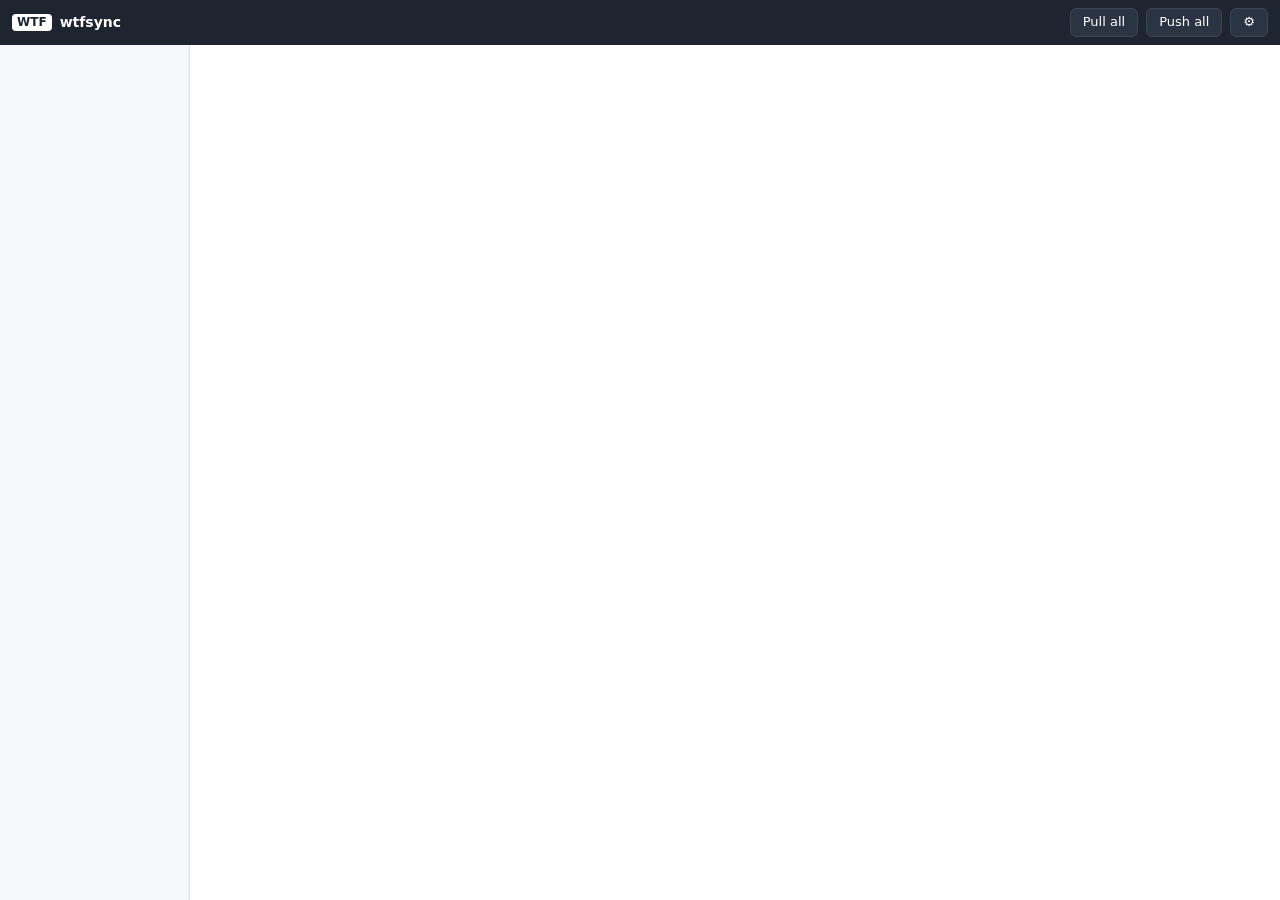
==== internal/ui/web/main.html @ f811ef91 "feat: add the main window's pages (flavor list, flavor page, settings, wizard) Co-Authored-By: Claud" ====
<!doctype html>
<html><head><meta charset="utf-8"><link rel="stylesheet" href="app.css"><title>wtfsync</title></head>
<body class="app">
<header class="top">
  <span class="logo">WTF</span><span class="title">wtfsync</span><span id="busy" class="busy"></span>
  <span class="grow"></span>
  <button id="pullAll">Pull all</button><button id="pushAll">Push all</button><button id="gear" title="Settings">⚙</button>
</header>
<div class="body">
  <nav id="list" class="list"></nav>
  <main><div id="note"></div><div id="page"></div></main>
</div>
<script type="module" src="main.js"></script>
</body></html>
---- internal/ui/web/app.css ----
/* wtfsync's pages. Light by default; dark when Windows is dark (Appearance: System) or when the
   page sets data-theme="dark". The badge colours match the tray icon. */
:root {
  --bg: #fff; --side: #f6f8fa; --fg: #1f2328; --muted: #6e7781; --line: #d8dee4; --sel: #e7eef8;
  --btn: #f6f8fa; --accent: #2f7fd8; --bar: #1e2530;
  --ok: #2e9e5b; --warn: #e8a317; --bad: #d63b3b; --grey: #8c959f;
  color-scheme: light;
}
@media (prefers-color-scheme: dark) {
  :root:not([data-theme="light"]) {
    --bg: #1f1f1f; --side: #181818; --fg: #e6e6e6; --muted: #9a9a9a; --line: #333; --sel: #26364a;
    --btn: #2b2b2b; --accent: #4a95e8; color-scheme: dark;
  }
}
:root[data-theme="dark"] {
  --bg: #1f1f1f; --side: #181818; --fg: #e6e6e6; --muted: #9a9a9a; --line: #333; --sel: #26364a;
  --btn: #2b2b2b; --accent: #4a95e8; color-scheme: dark;
}

* { box-sizing: border-box; }
html, body { height: 100%; margin: 0; }
body { font: 14px/1.45 "Segoe UI", system-ui, sans-serif; color: var(--fg); background: var(--bg); }
h1 { font-size: 18px; margin: 0; }
h2 { font-size: 12px; text-transform: uppercase; letter-spacing: .04em; color: var(--muted); margin: 20px 0 8px; }
a { color: var(--accent); text-decoration: none; }
a:hover { text-decoration: underline; }
code { font: 12px Consolas, monospace; }
button { font: inherit; font-size: 13px; padding: 4px 12px; border-radius: 6px; border: 1px solid var(--line);
  background: var(--btn); color: var(--fg); cursor: pointer; white-space: nowrap; }
button.primary { background: var(--accent); border-color: var(--accent); color: #fff; }
button:disabled { opacity: .5; cursor: default; }
input[type=text], select { font: inherit; padding: 5px 8px; border: 1px solid var(--line); border-radius: 6px;
  background: var(--bg); color: var(--fg); min-width: 0; flex: 1; }
.muted { color: var(--muted); font-size: 13px; }
.error { color: var(--bad); }
.grow { flex: 1; }
.row { display: flex; gap: 8px; align-items: center; flex-wrap: wrap; margin: 8px 0; }
.row.end { justify-content: flex-end; margin-top: 20px; }

/* Main window frame */
body.app { display: flex; flex-direction: column; }
.top { display: flex; align-items: center; gap: 8px; padding: 8px 12px; background: var(--bar); color: #fff; }
.top .logo { background: #fff; color: var(--bar); border-radius: 4px; padding: 0 5px; font-size: 12px; font-weight: 800; }
.top .title { font-weight: 600; }
.top .busy { color: #c9d1d9; font-size: 13px; margin-left: 8px; }
.top button { background: #2b3442; border-color: #3b4656; color: #fff; }
.body { flex: 1; display: flex; min-height: 0; }
.list { width: 190px; flex: none; background: var(--side); border-right: 1px solid var(--line); overflow-y: auto;
  display: flex; flex-direction: column; }
.list .item { display: flex; align-items: center; gap: 8px; padding: 10px 12px; border: 0; border-bottom: 1px solid var(--line);
  border-radius: 0; background: transparent; text-align: left; font-weight: 600; }
.list .item.on { background: var(--sel); box-shadow: inset 3px 0 0 var(--accent); }
.list .item .name { flex: 1; overflow: hidden; text-overflow: ellipsis; }
.list .me { margin-top: auto; padding: 10px 12px; font-size: 12px; color: var(--muted); }
main { flex: 1; overflow-y: auto; padding: 16px 20px; min-width: 0; }
#note:empty { display: none; }
#note { margin-bottom: 12px; padding: 8px 10px; border-radius: 6px; background: var(--sel); white-space: pre-wrap; }
#note.error { background: transparent; border: 1px solid var(--bad); }
body.wizard-mode .list, body.wizard-mode .top button { display: none; }

/* Badges */
.badge { display: inline-block; border-radius: 10px; padding: 1px 8px; font-size: 12px; font-weight: 600; color: #fff; white-space: nowrap; }
.badge.ok { background: var(--ok); } .badge.newer, .badge.changes { background: var(--warn); }
.badge.error { background: var(--bad); } .badge.new { background: var(--grey); }
.badge.wide { font-size: 13px; padding: 2px 10px; white-space: normal; }

/* Flavor page */
.head { display: flex; align-items: center; gap: 8px; margin-bottom: 8px; }
.head h1 { font-size: 20px; }
.backups { display: grid; gap: 4px; }
.backup { display: flex; align-items: center; gap: 8px; padding: 6px 10px; border: 1px solid var(--line); border-radius: 6px; cursor: pointer; }
.backup.on { border-color: var(--accent); background: var(--sel); }
.confirm { border: 1px solid var(--line); border-radius: 8px; padding: 10px 12px; }
.files { margin: 6px 0; padding-left: 20px; max-height: 160px; overflow-y: auto; }

/* Settings */
.field { display: flex; align-items: center; gap: 8px; margin: 6px 0; }
.field > label { width: 110px; flex: none; color: var(--muted); }
.back { display: inline-block; margin-bottom: 6px; }
label.inline { display: inline-flex; align-items: center; gap: 8px; margin: 4px 16px 4px 0; }
.flavors { margin-top: 6px; }
input.switch { appearance: none; width: 30px; height: 18px; border-radius: 9px; background: var(--grey); position: relative;
  cursor: pointer; margin: 0; flex: none; }
input.switch::after { content: ""; position: absolute; top: 2px; left: 2px; width: 14px; height: 14px; border-radius: 50%;
  background: #fff; transition: left .1s; }
input.switch:checked { background: var(--accent); }
input.switch:checked::after { left: 14px; }
.seg { display: inline-flex; border: 1px solid var(--line); border-radius: 6px; overflow: hidden; }
.seg label { padding: 4px 12px; cursor: pointer; }
.seg input { display: none; }
.seg label:has(input:checked) { background: var(--accent); color: #fff; }

/* Wizard */
.steps { display: flex; align-items: center; gap: 6px; margin-bottom: 18px; font-size: 13px; color: var(--muted); flex-wrap: wrap; }
.steps .n { width: 22px; height: 22px; border-radius: 50%; border: 1px solid var(--line); display: inline-flex;
  align-items: center; justify-content: center; font-size: 12px; margin-right: 4px; }
.steps .done .n { background: var(--ok); border-color: var(--ok); color: #fff; }
.steps .cur { color: var(--fg); font-weight: 600; }
.steps .cur .n { background: var(--accent); border-color: var(--accent); color: #fff; }
.steps .ln { flex: 1; min-width: 12px; height: 1px; background: var(--line); }
.choice { display: flex; gap: 10px; align-items: flex-start; border: 1px solid var(--line); border-radius: 8px; padding: 10px 12px; margin: 8px 0; cursor: pointer; }
.choice:has(input:checked) { border-color: var(--accent); background: var(--sel); }
.choice input { margin-top: 4px; }
ul.lines { padding-left: 20px; }

/* Conflict dialog */
body.dialog { padding: 16px 20px; }
table { border-collapse: collapse; width: 100%; }
td { padding: 7px 6px; border-bottom: 1px solid var(--line); vertical-align: middle; }
td:last-child { text-align: right; }
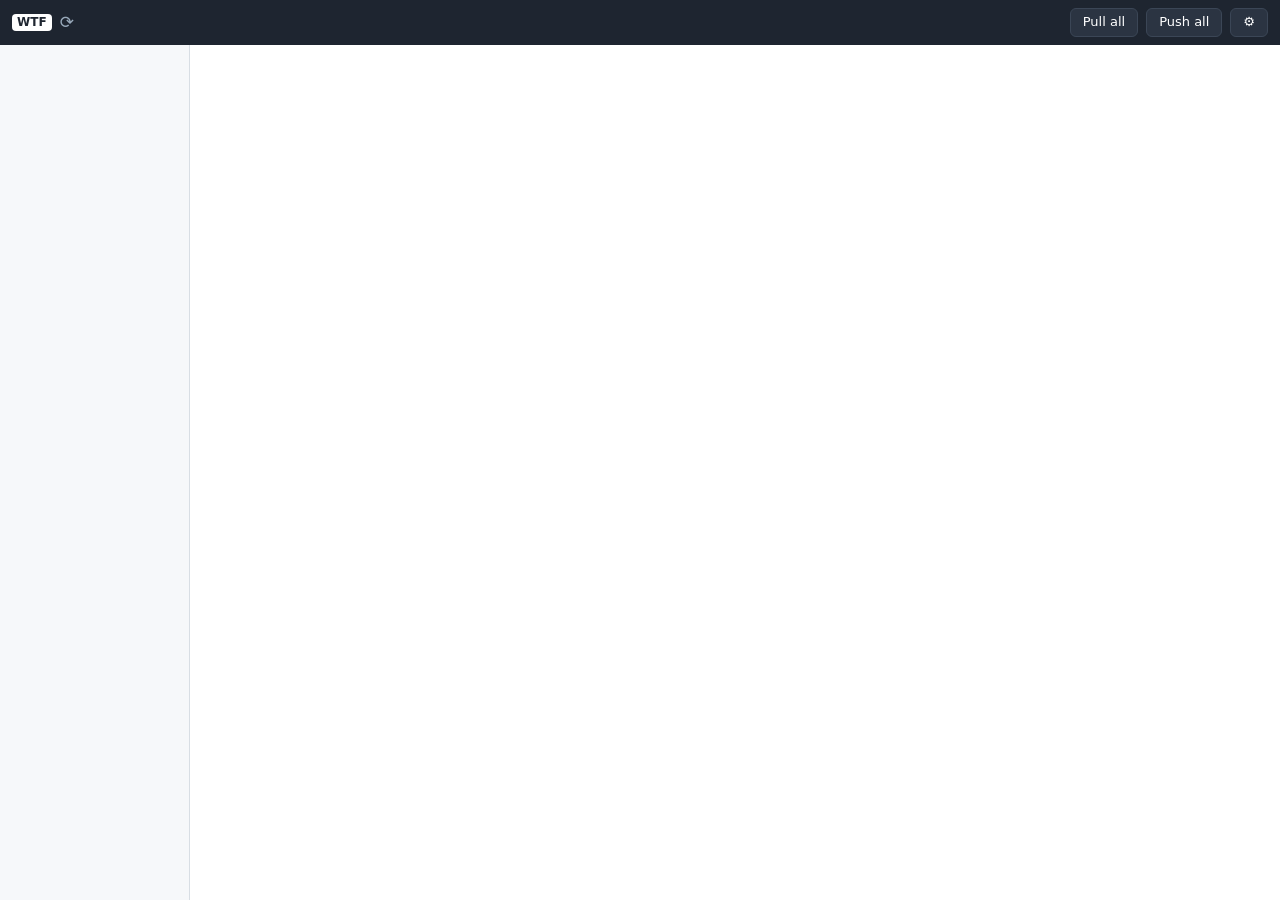
==== commit 0a5c2890: "feat: drop the title bar's icon and title; theme the taskbar icon; ⟳ in the top bar Windows have no " ====
--- a/internal/ui/web/main.html
+++ b/internal/ui/web/main.html
@@ -2,10 +2,11 @@
 <html><head><meta charset="utf-8"><link rel="stylesheet" href="app.css"><title>wtfsync</title></head>
 <body class="app">
 <header class="top">
-  <span class="logo">WTF</span><span class="title">wtfsync</span><span id="busy" class="busy"></span>
+  <span class="logo" title="wtfsync">WTF</span><span class="sync" aria-hidden="true">⟳</span><span id="busy" class="busy"></span>
   <span class="grow"></span>
   <button id="pullAll">Pull all</button><button id="pushAll">Push all</button><button id="gear" title="Settings">⚙</button>
 </header>
+<div id="toast" class="toast" hidden></div>
 <div class="body">
   <nav id="list" class="list"></nav>
   <main><div id="note"></div><div id="page"></div></main>
--- a/internal/ui/web/app.css
+++ b/internal/ui/web/app.css
@@ -41,7 +41,11 @@
 body.app { display: flex; flex-direction: column; }
 .top { display: flex; align-items: center; gap: 8px; padding: 8px 12px; background: var(--bar); color: #fff; }
 .top .logo { background: #fff; color: var(--bar); border-radius: 4px; padding: 0 5px; font-size: 12px; font-weight: 800; }
-.top .title { font-weight: 600; }
+.top .sync { color: #9ab; font-size: 17px; line-height: 1; }
+.toast { position: fixed; top: 52px; right: 14px; width: 270px; z-index: 10; padding: 10px 12px; font-size: 13px;
+  background: var(--bg); border: 1px solid var(--line); border-radius: 8px; box-shadow: 0 6px 20px rgba(0, 0, 0, .3); }
+.toast[hidden] { display: none; }
+.toast .row { margin: 8px 0 0; }
 .top .busy { color: #c9d1d9; font-size: 13px; margin-left: 8px; }
 .top button { background: #2b3442; border-color: #3b4656; color: #fff; }
 .body { flex: 1; display: flex; min-height: 0; }
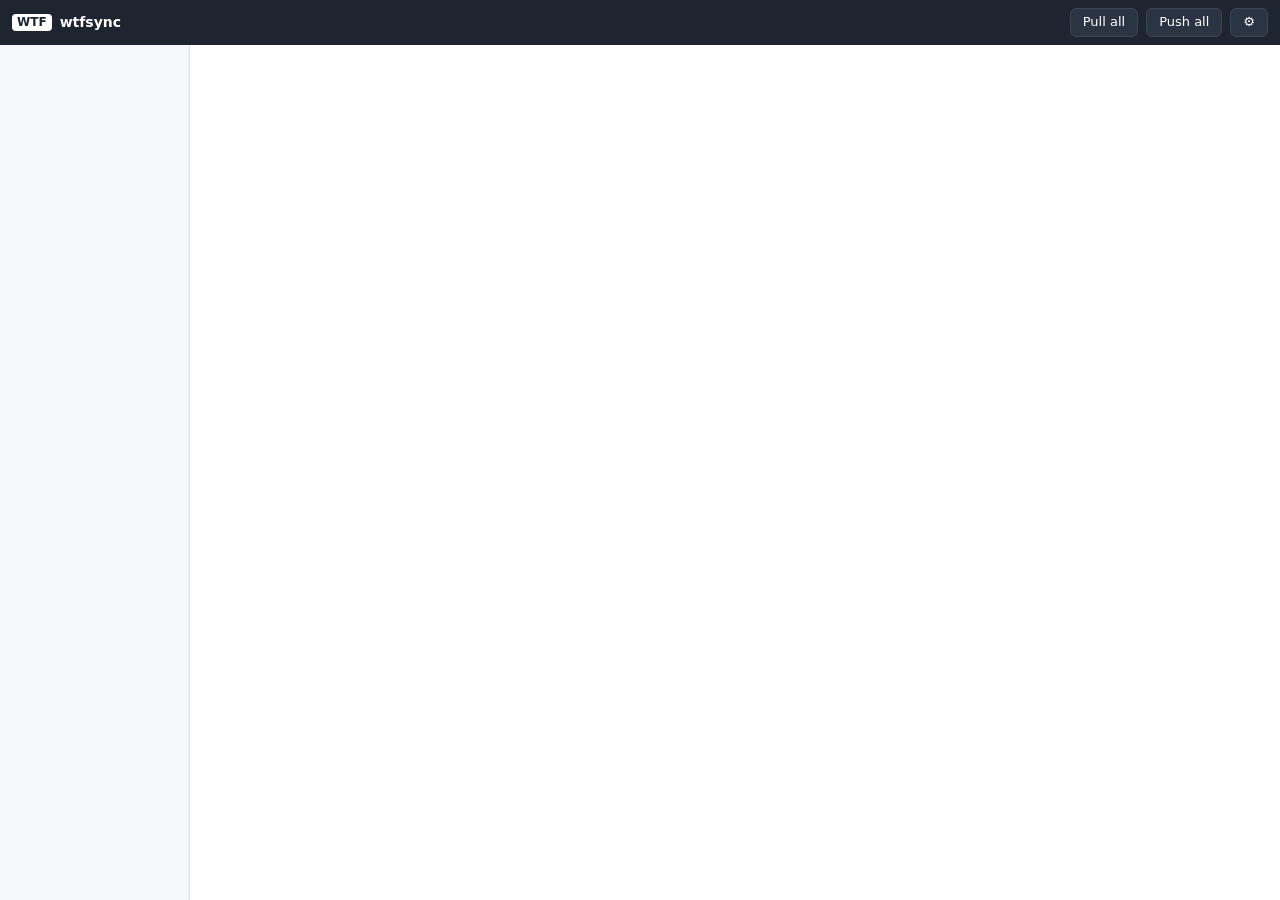
==== commit c1428cf7: "feat: offer an available update in a toast when the window opens Update now installs it (as Settings" ====
--- a/internal/ui/web/main.html
+++ b/internal/ui/web/main.html
@@ -2,7 +2,7 @@
 <html><head><meta charset="utf-8"><link rel="stylesheet" href="app.css"><title>wtfsync</title></head>
 <body class="app">
 <header class="top">
-  <span class="logo" title="wtfsync">WTF</span><span class="sync" aria-hidden="true">⟳</span><span id="busy" class="busy"></span>
+  <span class="logo">WTF</span><span class="title">wtfsync</span><span id="busy" class="busy"></span>
   <span class="grow"></span>
   <button id="pullAll">Pull all</button><button id="pushAll">Push all</button><button id="gear" title="Settings">⚙</button>
 </header>
--- a/internal/ui/web/app.css
+++ b/internal/ui/web/app.css
@@ -41,7 +41,7 @@
 body.app { display: flex; flex-direction: column; }
 .top { display: flex; align-items: center; gap: 8px; padding: 8px 12px; background: var(--bar); color: #fff; }
 .top .logo { background: #fff; color: var(--bar); border-radius: 4px; padding: 0 5px; font-size: 12px; font-weight: 800; }
-.top .sync { color: #9ab; font-size: 17px; line-height: 1; }
+.top .title { font-weight: 600; }
 .toast { position: fixed; top: 52px; right: 14px; width: 270px; z-index: 10; padding: 10px 12px; font-size: 13px;
   background: var(--bg); border: 1px solid var(--line); border-radius: 8px; box-shadow: 0 6px 20px rgba(0, 0, 0, .3); }
 .toast[hidden] { display: none; }
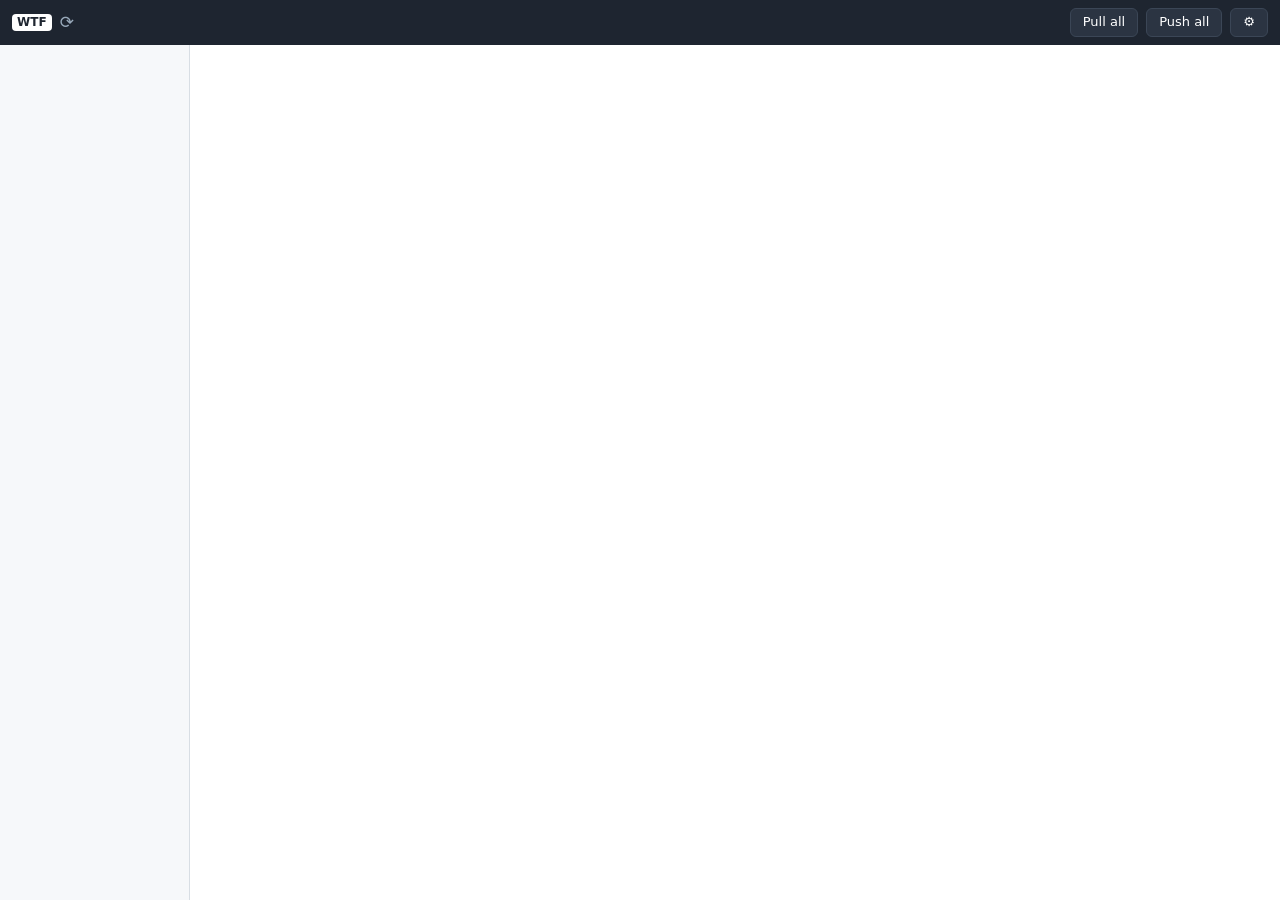
==== commit 36a2cc0d: "Merge pull request #16 from rhwendt/feature/logo-icon feat: WTF logo as the app icon; no title bar i" ====
--- a/internal/ui/web/main.html
+++ b/internal/ui/web/main.html
@@ -2,7 +2,7 @@
 <html><head><meta charset="utf-8"><link rel="stylesheet" href="app.css"><title>wtfsync</title></head>
 <body class="app">
 <header class="top">
-  <span class="logo">WTF</span><span class="title">wtfsync</span><span id="busy" class="busy"></span>
+  <span class="logo" title="wtfsync">WTF</span><span class="sync" aria-hidden="true">⟳</span><span id="busy" class="busy"></span>
   <span class="grow"></span>
   <button id="pullAll">Pull all</button><button id="pushAll">Push all</button><button id="gear" title="Settings">⚙</button>
 </header>
--- a/internal/ui/web/app.css
+++ b/internal/ui/web/app.css
@@ -41,7 +41,7 @@
 body.app { display: flex; flex-direction: column; }
 .top { display: flex; align-items: center; gap: 8px; padding: 8px 12px; background: var(--bar); color: #fff; }
 .top .logo { background: #fff; color: var(--bar); border-radius: 4px; padding: 0 5px; font-size: 12px; font-weight: 800; }
-.top .title { font-weight: 600; }
+.top .sync { color: #9ab; font-size: 17px; line-height: 1; }
 .toast { position: fixed; top: 52px; right: 14px; width: 270px; z-index: 10; padding: 10px 12px; font-size: 13px;
   background: var(--bg); border: 1px solid var(--line); border-radius: 8px; box-shadow: 0 6px 20px rgba(0, 0, 0, .3); }
 .toast[hidden] { display: none; }
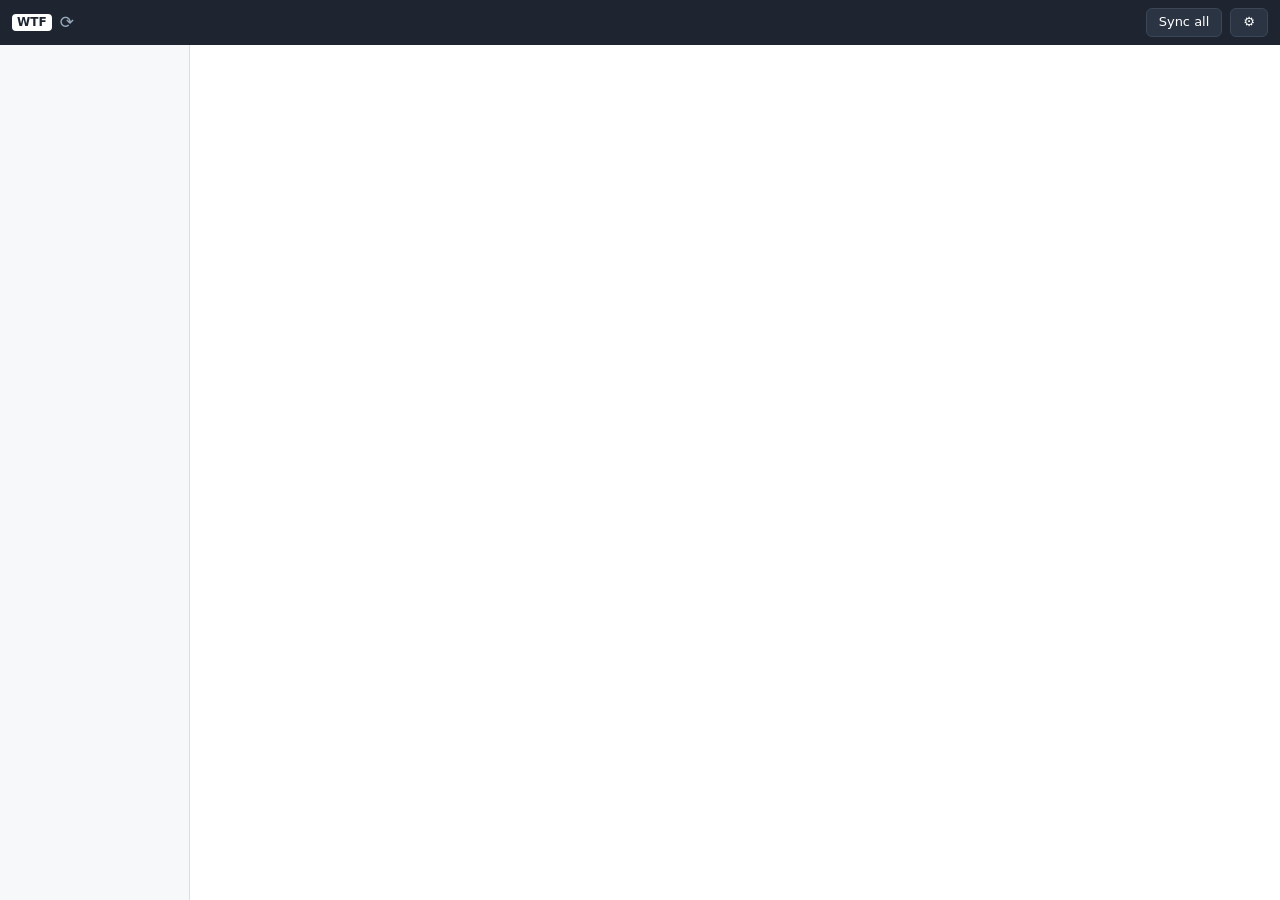
==== commit c4d36055: "feat: Sync button and restore points in the main window Co-Authored-By: Claude Opus 5.5 (1M context)" ====
--- a/internal/ui/web/main.html
+++ b/internal/ui/web/main.html
@@ -4,7 +4,7 @@
 <header class="top">
   <span class="logo" title="wtfsync">WTF</span><span class="sync" aria-hidden="true">⟳</span><span id="busy" class="busy"></span>
   <span class="grow"></span>
-  <button id="pullAll">Pull all</button><button id="pushAll">Push all</button><button id="gear" title="Settings">⚙</button>
+  <button id="syncAll">Sync all</button><button id="gear" title="Settings">⚙</button>
 </header>
 <div id="toast" class="toast" hidden></div>
 <div class="body">
--- a/internal/ui/web/app.css
+++ b/internal/ui/web/app.css
@@ -71,11 +71,12 @@
 /* Flavor page */
 .head { display: flex; align-items: center; gap: 8px; margin-bottom: 8px; }
 .head h1 { font-size: 20px; }
-.backups { display: grid; gap: 4px; }
-.backup { display: flex; align-items: center; gap: 8px; padding: 6px 10px; border: 1px solid var(--line); border-radius: 6px; cursor: pointer; }
-.backup.on { border-color: var(--accent); background: var(--sel); }
+.points { display: grid; gap: 4px; max-height: 220px; overflow-y: auto; padding-right: 2px; }
+.point { display: flex; align-items: center; gap: 8px; padding: 6px 10px; border: 1px solid var(--line); border-radius: 6px; cursor: pointer; }
+.point.on { border-color: var(--accent); background: var(--sel); }
+.point.current { cursor: default; }
+.point .tag { font-size: 11px; font-weight: 600; color: var(--muted); border: 1px solid var(--line); border-radius: 10px; padding: 0 7px; }
 .confirm { border: 1px solid var(--line); border-radius: 8px; padding: 10px 12px; }
-.files { margin: 6px 0; padding-left: 20px; max-height: 160px; overflow-y: auto; }
 
 /* Settings */
 .field { display: flex; align-items: center; gap: 8px; margin: 6px 0; }
